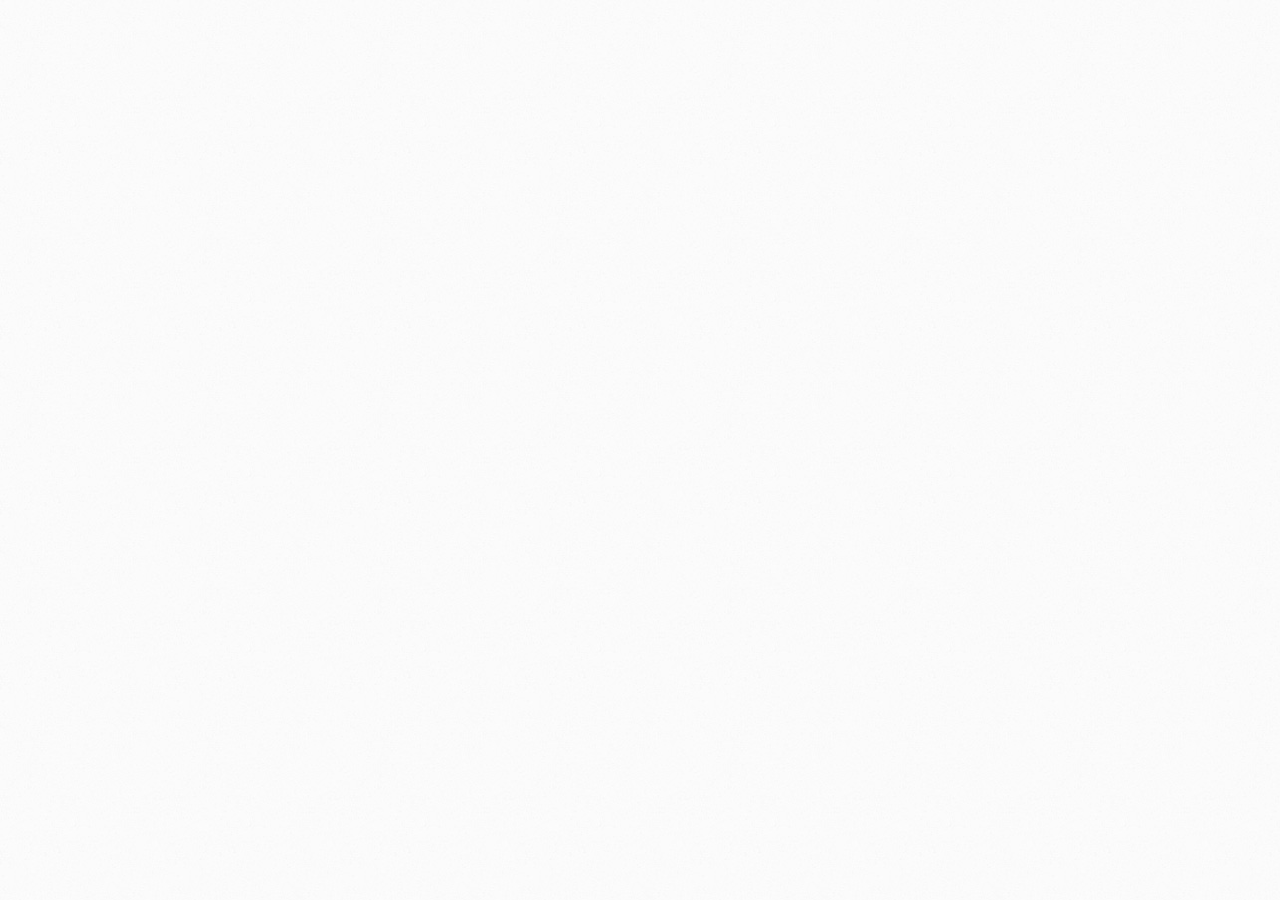
==== script.html @ 03583fa9 "script" ====
<!DOCTYPE html>
<html>
  <head>
    <meta charset='utf-8'>
    <meta http-equiv="X-UA-Compatible" content="chrome=1">
    <meta name="viewport" content="width=device-width, initial-scale=1, maximum-scale=1">
    <link href='https://fonts.googleapis.com/css?family=Architects+Daughter' rel='stylesheet' type='text/css'>
    <link rel="stylesheet" type="text/css" href="stylesheets/stylesheet.css" media="screen">
    <link rel="stylesheet" type="text/css" href="stylesheets/github-light.css" media="screen">
    <link rel="stylesheet" type="text/css" href="stylesheets/print.css" media="print">

    <!--[if lt IE 9]>
    <script src="//html5shiv.googlecode.com/svn/trunk/html5.js"></script>
    <![endif]-->

    <title>GITHUB EASY TO USE</title>
  </head>

  <body>
    <article>
		
	</article>
  
  </body>
</html>
---- stylesheets/stylesheet.css ----
/*! normalize.css v3.0.2 | MIT License | git.io/normalize */

/**
 * 1. Set default font family to sans-serif.
 * 2. Prevent iOS text size adjust after orientation change, without disabling
 *    user zoom.
 */

html {
  font-family: sans-serif; /* 1 */
  -webkit-text-size-adjust: 100%; /* 2 */
  -ms-text-size-adjust: 100%; /* 2 */
}

/**
 * Remove default margin.
 */

body {
  margin: 0;
}

/* HTML5 display definitions
   ========================================================================== */

/**
 * Correct `block` display not defined for any HTML5 element in IE 8/9.
 * Correct `block` display not defined for `details` or `summary` in IE 10/11
 * and Firefox.
 * Correct `block` display not defined for `main` in IE 11.
 */

article,
aside,
details,
figcaption,
figure,
footer,
header,
hgroup,
main,
menu,
nav,
section,
summary {
  display: block;
}

/**
 * 1. Correct `inline-block` display not defined in IE 8/9.
 * 2. Normalize vertical alignment of `progress` in Chrome, Firefox, and Opera.
 */

audio,
canvas,
progress,
video {
  display: inline-block; /* 1 */
  vertical-align: baseline; /* 2 */
}

/**
 * Prevent modern browsers from displaying `audio` without controls.
 * Remove excess height in iOS 5 devices.
 */

audio:not([controls]) {
  display: none;
  height: 0;
}

/**
 * Address `[hidden]` styling not present in IE 8/9/10.
 * Hide the `template` element in IE 8/9/11, Safari, and Firefox < 22.
 */

[hidden],
template {
  display: none;
}

/* Links
   ========================================================================== */

/**
 * Remove the gray background color from active links in IE 10.
 */

a {
  background-color: transparent;
}

/**
 * Improve readability when focused and also mouse hovered in all browsers.
 */

a:active,
a:hover {
  outline: 0;
}

/* Text-level semantics
   ========================================================================== */

/**
 * Address styling not present in IE 8/9/10/11, Safari, and Chrome.
 */

abbr[title] {
  border-bottom: 1px dotted;
}

/**
 * Address style set to `bolder` in Firefox 4+, Safari, and Chrome.
 */

b,
strong {
  font-weight: bold;
}

/**
 * Address styling not present in Safari and Chrome.
 */

dfn {
  font-style: italic;
}

/**
 * Address variable `h1` font-size and margin within `section` and `article`
 * contexts in Firefox 4+, Safari, and Chrome.
 */

h1 {
  margin: 0.67em 0;
  font-size: 2em;
}

/**
 * Address styling not present in IE 8/9.
 */

mark {
  color: #000;
  background: #ff0;
}

/**
 * Address inconsistent and variable font size in all browsers.
 */

small {
  font-size: 80%;
}

/**
 * Prevent `sub` and `sup` affecting `line-height` in all browsers.
 */

sub,
sup {
  position: relative;
  font-size: 75%;
  line-height: 0;
  vertical-align: baseline;
}

sup {
  top: -0.5em;
}

sub {
  bottom: -0.25em;
}

/* Embedded content
   ========================================================================== */

/**
 * Remove border when inside `a` element in IE 8/9/10.
 */

img {
  border: 0;
}

/**
 * Correct overflow not hidden in IE 9/10/11.
 */

svg:not(:root) {
  overflow: hidden;
}

/* Grouping content
   ========================================================================== */

/**
 * Address margin not present in IE 8/9 and Safari.
 */

figure {
  margin: 1em 40px;
}

/**
 * Address differences between Firefox and other browsers.
 */

hr {
  height: 0;
  -moz-box-sizing: content-box;
  box-sizing: content-box;
}

/**
 * Contain overflow in all browsers.
 */

pre {
  overflow: auto;
}

/**
 * Address odd `em`-unit font size rendering in all browsers.
 */

code,
kbd,
pre,
samp {
  font-family: monospace, monospace;
  font-size: 1em;
}

/* Forms
   ========================================================================== */

/**
 * Known limitation: by default, Chrome and Safari on OS X allow very limited
 * styling of `select`, unless a `border` property is set.
 */

/**
 * 1. Correct color not being inherited.
 *    Known issue: affects color of disabled elements.
 * 2. Correct font properties not being inherited.
 * 3. Address margins set differently in Firefox 4+, Safari, and Chrome.
 */

button,
input,
optgroup,
select,
textarea {
  margin: 0; /* 3 */
  font: inherit; /* 2 */
  color: inherit; /* 1 */
}

/**
 * Address `overflow` set to `hidden` in IE 8/9/10/11.
 */

button {
  overflow: visible;
}

/**
 * Address inconsistent `text-transform` inheritance for `button` and `select`.
 * All other form control elements do not inherit `text-transform` values.
 * Correct `button` style inheritance in Firefox, IE 8/9/10/11, and Opera.
 * Correct `select` style inheritance in Firefox.
 */

button,
select {
  text-transform: none;
}

/**
 * 1. Avoid the WebKit bug in Android 4.0.* where (2) destroys native `audio`
 *    and `video` controls.
 * 2. Correct inability to style clickable `input` types in iOS.
 * 3. Improve usability and consistency of cursor style between image-type
 *    `input` and others.
 */

button,
html input[type="button"], /* 1 */
input[type="reset"],
input[type="submit"] {
  -webkit-appearance: button; /* 2 */
  cursor: pointer; /* 3 */
}

/**
 * Re-set default cursor for disabled elements.
 */

button[disabled],
html input[disabled] {
  cursor: default;
}

/**
 * Remove inner padding and border in Firefox 4+.
 */

button::-moz-focus-inner,
input::-moz-focus-inner {
  padding: 0;
  border: 0;
}

/**
 * Address Firefox 4+ setting `line-height` on `input` using `!important` in
 * the UA stylesheet.
 */

input {
  line-height: normal;
}

/**
 * It's recommended that you don't attempt to style these elements.
 * Firefox's implementation doesn't respect box-sizing, padding, or width.
 *
 * 1. Address box sizing set to `content-box` in IE 8/9/10.
 * 2. Remove excess padding in IE 8/9/10.
 */

input[type="checkbox"],
input[type="radio"] {
  box-sizing: border-box; /* 1 */
  padding: 0; /* 2 */
}

/**
 * Fix the cursor style for Chrome's increment/decrement buttons. For certain
 * `font-size` values of the `input`, it causes the cursor style of the
 * decrement button to change from `default` to `text`.
 */

input[type="number"]::-webkit-inner-spin-button,
input[type="number"]::-webkit-outer-spin-button {
  height: auto;
}

/**
 * 1. Address `appearance` set to `searchfield` in Safari and Chrome.
 * 2. Address `box-sizing` set to `border-box` in Safari and Chrome
 *    (include `-moz` to future-proof).
 */

input[type="search"] {
  -webkit-box-sizing: content-box; /* 2 */
  -moz-box-sizing: content-box;
  box-sizing: content-box;
  -webkit-appearance: textfield; /* 1 */
}

/**
 * Remove inner padding and search cancel button in Safari and Chrome on OS X.
 * Safari (but not Chrome) clips the cancel button when the search input has
 * padding (and `textfield` appearance).
 */

input[type="search"]::-webkit-search-cancel-button,
input[type="search"]::-webkit-search-decoration {
  -webkit-appearance: none;
}

/**
 * Define consistent border, margin, and padding.
 */

fieldset {
  padding: 0.35em 0.625em 0.75em;
  margin: 0 2px;
  border: 1px solid #c0c0c0;
}

/**
 * 1. Correct `color` not being inherited in IE 8/9/10/11.
 * 2. Remove padding so people aren't caught out if they zero out fieldsets.
 */

legend {
  padding: 0; /* 2 */
  border: 0; /* 1 */
}

/**
 * Remove default vertical scrollbar in IE 8/9/10/11.
 */

textarea {
  overflow: auto;
}

/**
 * Don't inherit the `font-weight` (applied by a rule above).
 * NOTE: the default cannot safely be changed in Chrome and Safari on OS X.
 */

optgroup {
  font-weight: bold;
}

/* Tables
   ========================================================================== */

/**
 * Remove most spacing between table cells.
 */

table {
	border:none;
 /* border-spacing: 0;
  border-collapse: collapse;*/
}

/*td,
th {
  padding: 0;
}*/

/* LAYOUT STYLES */
body {
  font-family: 'Helvetica Neue', Helvetica, Arial, serif;
  font-size: 15px;
  font-weight: 400;
  line-height: 1.5;
  color: #666;
  background: #fafafa url(../images/body-bg.jpg) 0 0 repeat;
}

p {
  margin-top: 0;
}

a {
  color: #2879d0;
}
a:hover {
  color: #2268b2;
}

header {
  padding-top: 40px;
  padding-bottom: 40px;
  font-family: 'Architects Daughter', 'Helvetica Neue', Helvetica, Arial, serif;
  background: #2e7bcf url(../images/header-bg.jpg) 0 0 repeat-x;
  border-bottom: solid 1px #275da1;
}

header h1 {
  width: 540px;
  margin-top: 0;
  margin-bottom: 0.2em;
  font-size: 72px;
  font-weight: normal;
  line-height: 1;
  color: #fff;
  letter-spacing: -1px;
}

header h2 {
  width: 540px;
  margin-top: 0;
  margin-bottom: 0;
  font-size: 26px;
  font-weight: normal;
  line-height: 1.3;
  color: #9ddcff;
  letter-spacing: 0;
}

.inner {
  position: relative;
  width: 940px;
  margin: 0 auto;
}

#content-wrapper {
  padding-top: 30px;
  border-top: solid 1px #fff;
}

#main-content {
  float: left;
  width: 690px;
}

#main-content img {
  max-width: 100%;
}

aside#sidebar {
  float: right;
  width: 200px;
  min-height: 504px;
  padding-left: 20px;
  font-size: 12px;
  line-height: 1.3;
  background: transparent url(../images/sidebar-bg.jpg) 0 0 no-repeat;
}

aside#sidebar p.repo-owner,
aside#sidebar p.repo-owner a {
  font-weight: bold;
}

#downloads {
  margin-bottom: 40px;
}

a.button {
  width: 134px;
  height: 58px;
  padding-top: 22px;
  padding-left: 68px;
  font-family: 'Architects Daughter', 'Helvetica Neue', Helvetica, Arial, serif;
  font-size: 23px;
  line-height: 1.2;
  color: #fff;
}
a.button small {
  display: block;
  font-size: 11px;
}
header a.button {
  position: absolute;
  top: 0;
  right: 0;
  background: transparent url(../images/github-button.png) 0 0 no-repeat;
}
aside a.button {
  display: block;
  width: 138px;
  padding-left: 64px;
  margin-bottom: 20px;
  font-size: 21px;
  background: transparent url(../images/download-button.png) 0 0 no-repeat;
}

code, pre {
  margin-bottom: 30px;
  font-family: Monaco, "Bitstream Vera Sans Mono", "Lucida Console", Terminal, monospace;
  font-size: 13px;
  color: #222;
}

code {
  padding: 0 3px;
  background-color: #f2f8fc;
  border: solid 1px #dbe7f3;
}

pre {
  padding: 20px;
  overflow: auto;
  text-shadow: none;
  background: #fff;
  border: solid 1px #f2f2f2;
}
pre code {
  padding: 0;
  color: #2879d0;
  background-color: #fff;
  border: none;
}

ul, ol, dl {
  margin-bottom: 20px;
}


/* COMMON STYLES */

hr {
  height: 0;
  margin-top: 1em;
  margin-bottom: 1em;
  border: 0;
  border-top: solid 1px #ddd;
}

table {
  width: 100%;
  /*border: 1px solid #ebebeb;*/
}

th {
  font-weight: 500;
}

td {
  font-weight: 300;
  text-align: center;
 /* border: 1px solid #ebebeb;*/
}

form {
  padding: 20px;
  background: #f2f2f2;

}


/* GENERAL ELEMENT TYPE STYLES */

#main-content h1 {
  margin-top: 0;
  margin-bottom: 0;
  font-family: 'Architects Daughter', 'Helvetica Neue', Helvetica, Arial, serif;
  font-size: 2.8em;
  font-weight: normal;
  color: #474747;
  text-indent: 6px;
  letter-spacing: -1px;
}

#main-content h1:before {
  padding-right: 0.3em;
  margin-left: -0.9em;
  color: #9ddcff;
  content: "/";
}

#main-content h2 {
  margin-bottom: 8px;
  font-family: 'Architects Daughter', 'Helvetica Neue', Helvetica, Arial, serif;
  font-size: 22px;
  font-weight: bold;
  color: #474747;
  text-indent: 4px;
}
#main-content h2:before {
  padding-right: 0.3em;
  margin-left: -1.5em;
  content: "//";
  color: #9ddcff;
}

#main-content h3 {
  margin-top: 24px;
  margin-bottom: 8px;
  font-family: 'Architects Daughter', 'Helvetica Neue', Helvetica, Arial, serif;
  font-size: 18px;
  font-weight: bold;
  color: #474747;
  text-indent: 3px;
}

#main-content h3:before {
  padding-right: 0.3em;
  margin-left: -2em;
  content: "///";
  color: #9ddcff;
}

#main-content h4 {
  margin-bottom: 8px;
  font-family: 'Architects Daughter', 'Helvetica Neue', Helvetica, Arial, serif;
  font-size: 15px;
  font-weight: bold;
  color: #474747;
  text-indent: 3px;
}

h4:before {
  padding-right: 0.3em;
  margin-left: -2.8em;
  content: "////";
  color: #9ddcff;
}

#main-content h5 {
  margin-bottom: 8px;
  font-family: 'Architects Daughter', 'Helvetica Neue', Helvetica, Arial, serif;
  font-size: 14px;
  color: #474747;
  text-indent: 3px;
}
h5:before {
  padding-right: 0.3em;
  margin-left: -3.2em;
  content: "/////";
  color: #9ddcff;
}

#main-content h6 {
  margin-bottom: 8px;
  font-family: 'Architects Daughter', 'Helvetica Neue', Helvetica, Arial, serif;
  font-size: .8em;
  color: #474747;
  text-indent: 3px;
}
h6:before {
  padding-right: 0.3em;
  margin-left: -3.7em;
  content: "//////";
  color: #9ddcff;
}

p {
  margin-bottom: 20px;
}

a {
  text-decoration: none;
}

p a {
  font-weight: 400;
}

blockquote {
  padding: 0 0 0 30px;
  margin-bottom: 20px;
  font-size: 1.6em;
  border-left: 10px solid #e9e9e9;
}

ul {
  list-style-position: inside;
  list-style: disc;
  padding-left: 20px;
}

ol {
  list-style-position: inside;
  list-style: decimal;
  padding-left: 3px;
}

dl dd {
  font-style: italic;
  font-weight: 100;
}

footer {
  padding-top: 20px;
  padding-bottom: 30px;
  margin-top: 40px;
  font-size: 13px;
  color: #aaa;
  background: transparent url('../images/hr.png') 0 0 no-repeat;
}

footer a {
  color: #666;
}
footer a:hover {
  color: #444;
}

/* MISC */
.clearfix:after {
  display: block;
  height: 0;
  clear: both;
  visibility: hidden;
  content: '.';
}

.clearfix {display: inline-block;}
* html .clearfix {height: 1%;}
.clearfix {display: block;}

/* #Media Queries
================================================== */

/* Smaller than standard 960 (devices and browsers) */
@media only screen and (max-width: 959px) { }

/* Tablet Portrait size to standard 960 (devices and browsers) */
@media only screen and (min-width: 768px) and (max-width: 959px) {
  .inner {
    width: 740px;
  }
  header h1, header h2 {
    width: 340px;
  }
  header h1 {
    font-size: 60px;
  }
  header h2 {
    font-size: 30px;
  }
  #main-content {
    width: 490px;
  }
  #main-content h1:before,
  #main-content h2:before,
  #main-content h3:before,
  #main-content h4:before,
  #main-content h5:before,
  #main-content h6:before {
    padding-right: 0;
    margin-left: 0;
    content: none;
  }
}

/* All Mobile Sizes (devices and browser) */
@media only screen and (max-width: 767px) {
  .inner {
    width: 93%;
  }
  header {
    padding: 20px 0;
  }
  header .inner {
    position: relative;
  }
  header h1, header h2 {
    width: 100%;
  }
  header h1 {
    font-size: 48px;
  }
  header h2 {
    font-size: 24px;
  }
  header a.button {
    position: relative;
    display: inline-block;
    width: auto;
    height: auto;
    padding: 5px 10px;
    margin-top: 15px;
    font-size: 13px;
    line-height: 1;
    color: #2879d0;
    text-align: center;
    background-color: #9ddcff;
    background-image: none;
    border-radius: 5px;
    -moz-border-radius: 5px;
    -webkit-border-radius: 5px;
  }
  header a.button small {
    display: inline;
    font-size: 13px;
  }
  #main-content,
  aside#sidebar {
    float: none;
    width: 100% ! important;
  }
  aside#sidebar {
    min-height: 0;
    padding: 20px 0;
    margin-top: 20px;
    background-image: none;
    border-top: solid 1px #ddd;
  }
  aside#sidebar a.button {
    display: none;
  }
  #main-content h1:before,
  #main-content h2:before,
  #main-content h3:before,
  #main-content h4:before,
  #main-content h5:before,
  #main-content h6:before {
    padding-right: 0;
    margin-left: 0;
    content: none;
  }
}

/* Mobile Landscape Size to Tablet Portrait (devices and browsers) */
@media only screen and (min-width: 480px) and (max-width: 767px) { }

/* Mobile Portrait Size to Mobile Landscape Size (devices and browsers) */
@media only screen and (max-width: 479px) { }
---- stylesheets/github-light.css ----
/*
The MIT License (MIT)

Copyright (c) 2015 GitHub, Inc.

Permission is hereby granted, free of charge, to any person obtaining a copy
of this software and associated documentation files (the "Software"), to deal
in the Software without restriction, including without limitation the rights
to use, copy, modify, merge, publish, distribute, sublicense, and/or sell
copies of the Software, and to permit persons to whom the Software is
furnished to do so, subject to the following conditions:

The above copyright notice and this permission notice shall be included in all
copies or substantial portions of the Software.

THE SOFTWARE IS PROVIDED "AS IS", WITHOUT WARRANTY OF ANY KIND, EXPRESS OR
IMPLIED, INCLUDING BUT NOT LIMITED TO THE WARRANTIES OF MERCHANTABILITY,
FITNESS FOR A PARTICULAR PURPOSE AND NONINFRINGEMENT. IN NO EVENT SHALL THE
AUTHORS OR COPYRIGHT HOLDERS BE LIABLE FOR ANY CLAIM, DAMAGES OR OTHER
LIABILITY, WHETHER IN AN ACTION OF CONTRACT, TORT OR OTHERWISE, ARISING FROM,
OUT OF OR IN CONNECTION WITH THE SOFTWARE OR THE USE OR OTHER DEALINGS IN THE
SOFTWARE.

*/

.pl-c /* comment */ {
  color: #969896;
}

.pl-c1      /* constant, markup.raw, meta.diff.header, meta.module-reference, meta.property-name, support, support.constant, support.variable, variable.other.constant */,
.pl-s .pl-v /* string variable */ {
  color: #0086b3;
}

.pl-e  /* entity */,
.pl-en /* entity.name */ {
  color: #795da3;
}

.pl-s .pl-s1 /* string source */,
.pl-smi      /* storage.modifier.import, storage.modifier.package, storage.type.java, variable.other, variable.parameter.function */ {
  color: #333;
}

.pl-ent /* entity.name.tag */ {
  color: #63a35c;
}

.pl-k /* keyword, storage, storage.type */ {
  color: #a71d5d;
}

.pl-pds              /* punctuation.definition.string, string.regexp.character-class */,
.pl-s                /* string */,
.pl-s .pl-pse .pl-s1 /* string punctuation.section.embedded source */,
.pl-sr               /* string.regexp */,
.pl-sr .pl-cce       /* string.regexp constant.character.escape */,
.pl-sr .pl-sra       /* string.regexp string.regexp.arbitrary-repitition */,
.pl-sr .pl-sre       /* string.regexp source.ruby.embedded */ {
  color: #183691;
}

.pl-v /* variable */ {
  color: #ed6a43;
}

.pl-id /* invalid.deprecated */ {
  color: #b52a1d;
}

.pl-ii /* invalid.illegal */ {
  background-color: #b52a1d;
  color: #f8f8f8;
}

.pl-sr .pl-cce /* string.regexp constant.character.escape */ {
  color: #63a35c;
  font-weight: bold;
}

.pl-ml /* markup.list */ {
  color: #693a17;
}

.pl-mh        /* markup.heading */,
.pl-mh .pl-en /* markup.heading entity.name */,
.pl-ms        /* meta.separator */ {
  color: #1d3e81;
  font-weight: bold;
}

.pl-mq /* markup.quote */ {
  color: #008080;
}

.pl-mi /* markup.italic */ {
  color: #333;
  font-style: italic;
}

.pl-mb /* markup.bold */ {
  color: #333;
  font-weight: bold;
}

.pl-md /* markup.deleted, meta.diff.header.from-file */ {
  background-color: #ffecec;
  color: #bd2c00;
}

.pl-mi1 /* markup.inserted, meta.diff.header.to-file */ {
  background-color: #eaffea;
  color: #55a532;
}

.pl-mdr /* meta.diff.range */ {
  color: #795da3;
  font-weight: bold;
}

.pl-mo /* meta.output */ {
  color: #1d3e81;
}
---- stylesheets/print.css ----
html, body, div, span, applet, object, iframe,
h1, h2, h3, h4, h5, h6, p, blockquote, pre,
a, abbr, acronym, address, big, cite, code,
del, dfn, em, img, ins, kbd, q, s, samp,
small, strike, strong, sub, sup, tt, var,
b, u, i, center,
dl, dt, dd, ol, ul, li,
fieldset, form, label, legend,
table, caption, tbody, tfoot, thead, tr, th, td,
article, aside, canvas, details, embed,
figure, figcaption, footer, header, hgroup,
menu, nav, output, ruby, section, summary,
time, mark, audio, video {
  padding: 0;
  margin: 0;
  font: inherit;
  font-size: 100%;
  vertical-align: baseline;
  border: 0;
}
/* HTML5 display-role reset for older browsers */
article, aside, details, figcaption, figure,
footer, header, hgroup, menu, nav, section {
  display: block;
}
body {
  line-height: 1;
}
ol, ul {
  list-style: none;
}
blockquote, q {
  quotes: none;
}
blockquote:before, blockquote:after,
q:before, q:after {
  content: '';
  content: none;
}
table {
  border-spacing: 0;
  border-collapse: collapse;
}
body {
  font-family: 'Helvetica Neue', Helvetica, Arial, serif;
  font-size: 13px;
  line-height: 1.5;
  color: #000;
}

a {
  font-weight: bold;
  color: #d5000d;
}

header {
  padding-top: 35px;
  padding-bottom: 10px;
}

header h1 {
  font-size: 48px;
  font-weight: bold;
  line-height: 1.2;
  color: #303030;
  letter-spacing: -1px;
}

header h2 {
  font-size: 24px;
  font-weight: normal;
  line-height: 1.3;
  color: #aaa;
  letter-spacing: -1px;
}
#downloads {
  display: none;
}
#main_content {
  padding-top: 20px;
}

code, pre {
  margin-bottom: 30px;
  font-family: Monaco, "Bitstream Vera Sans Mono", "Lucida Console", Terminal;
  font-size: 12px;
  color: #222;
}

code {
  padding: 0 3px;
}

pre {
  padding: 20px;
  overflow: auto;
  border: solid 1px #ddd;
}
pre code {
  padding: 0;
}

ul, ol, dl {
  margin-bottom: 20px;
}


/* COMMON STYLES */

table {
  width: 100%;
  border: 1px solid #ebebeb;
}

th {
  font-weight: 500;
}

td {
  font-weight: 300;
  text-align: center;
  border: 1px solid #ebebeb;
}

form {
  padding: 20px;
  background: #f2f2f2;

}


/* GENERAL ELEMENT TYPE STYLES */

h1 {
  font-size: 2.8em;
}

h2 {
  margin-bottom: 8px;
  font-size: 22px;
  font-weight: bold;
  color: #303030;
}

h3 {
  margin-bottom: 8px;
  font-size: 18px;
  font-weight: bold;
  color: #d5000d;
}

h4 {
  font-size: 16px;
  font-weight: bold;
  color: #303030;
}

h5 {
  font-size: 1em;
  color: #303030;
}

h6 {
  font-size: .8em;
  color: #303030;
}

p {
  margin-bottom: 20px;
  font-weight: 300;
}

a {
  text-decoration: none;
}

p a {
  font-weight: 400;
}

blockquote {
  padding: 0 0 0 30px;
  margin-bottom: 20px;
  font-size: 1.6em;
  border-left: 10px solid #e9e9e9;
}

ul li {
  padding-left: 20px;
  list-style-position: inside;
  list-style: disc;
}

ol li {
  padding-left: 3px;
  list-style-position: inside;
  list-style: decimal;
}

dl dd {
  font-style: italic;
  font-weight: 100;
}

footer {
  padding-top: 20px;
  padding-bottom: 30px;
  margin-top: 40px;
  font-size: 13px;
  color: #aaa;
}

footer a {
  color: #666;
}

/* MISC */
.clearfix:after {
  display: block;
  height: 0;
  clear: both;
  visibility: hidden;
  content: '.';
}

.clearfix {display: inline-block;}
* html .clearfix {height: 1%;}
.clearfix {display: block;}
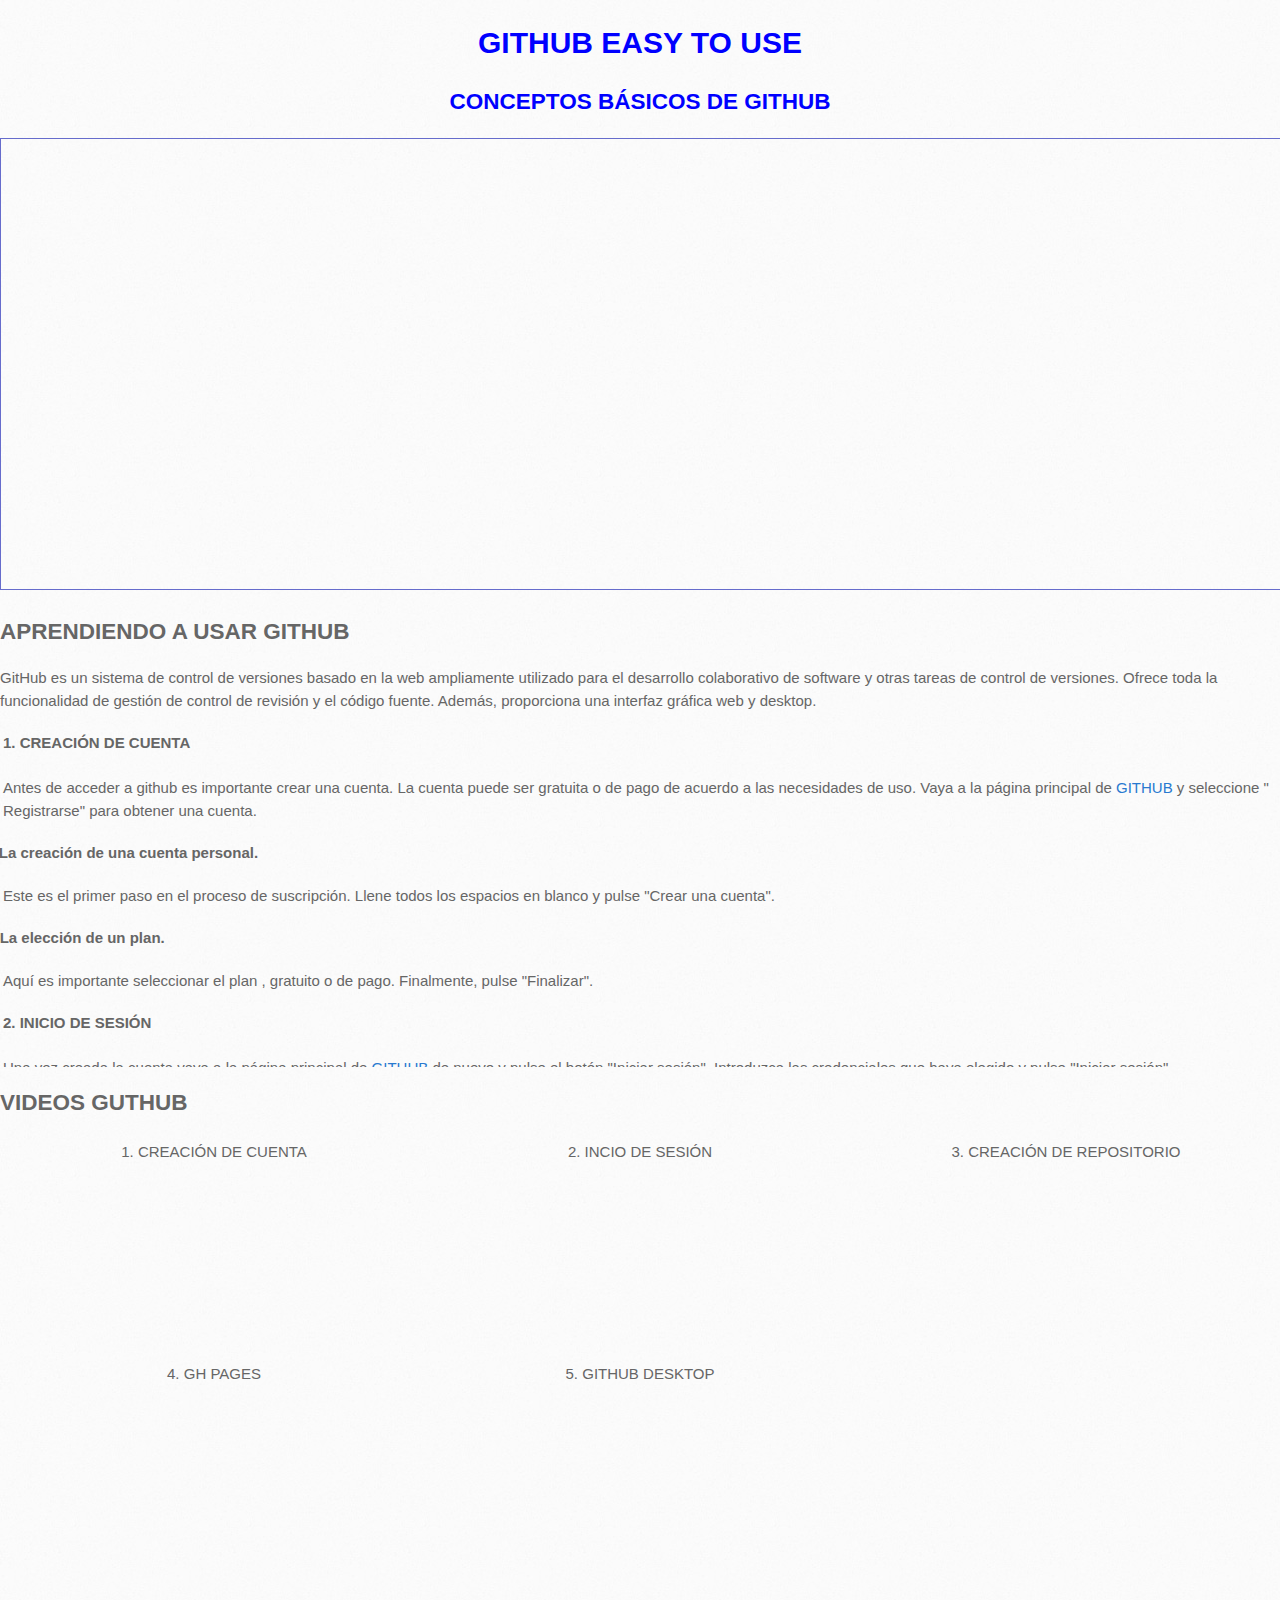
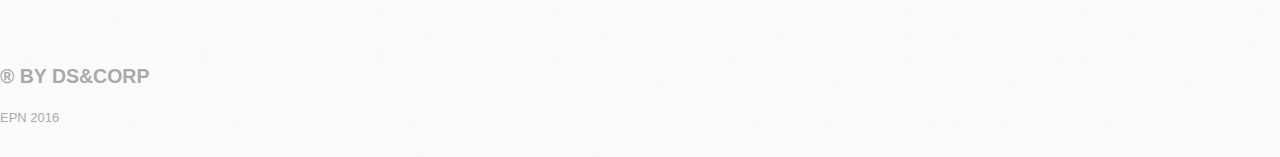
==== commit 8f58ab8c: "actualizacion del script" ====
--- a/script.html
+++ b/script.html
@@ -17,9 +17,107 @@
   </head>
 
   <body>
-    <article>
+	<div align="middle"><h1 style="color:blue;">GITHUB EASY TO USE</h1>
+	<h2 style="color:blue;">CONCEPTOS BÁSICOS DE GITHUB</h2></div>
+  <iframe id="iframepdf" style="border:1px solid #666CCC" title="PDF in an i-Frame" src="http://ds-corporacion.github.io/free4move/resources/githubscript.pdf"
+  frameborder="1" scrolling="auto" height="450" width="100%"></iframe>
+  <h2>APRENDIENDO A USAR GITHUB</h2>
+  
+  <div id="" style="overflow:scroll; height:400px;">
+
+  <p>
+GitHub es un sistema de control de versiones basado en la web ampliamente utilizado para el desarrollo colaborativo de software y otras tareas de control de versiones.
+Ofrece toda la funcionalidad de gestión de control de revisión y el código fuente. Además, proporciona una interfaz gráfica web y desktop. </p>
+<p>
+<ol>
+<li>
+<b>1. CREACIÓN DE CUENTA</b><br></br> Antes de acceder a github es importante crear una cuenta. La cuenta puede ser gratuita o de pago de acuerdo a las necesidades de uso.
+Vaya a la página principal de <a href="https://github.com" target="_blank">GITHUB</a> y seleccione " Registrarse" para obtener una cuenta.
+	
 		
-	</article>
+		<h4>a. La creación de una cuenta personal.</h4>
+		<p>Este es el primer paso en el proceso de suscripción. Llene todos los espacios en blanco y pulse "Crear una cuenta".</p>
+		
+		
+		<h4>b. La elección de un plan.</h4>
+		<p>Aquí es importante seleccionar el plan , gratuito o de pago. Finalmente, pulse "Finalizar".</p>
+		
+
+<li>
+
+
+<b>2. INICIO DE SESIÓN</b><br></br> 
+<p>Una vez creada la cuenta vaya a la página principal de <a href="https://github.com" target="_blank">GITHUB</a> de nuevo y pulse el botón "Iniciar sesión". Introduzca las credenciales que haya elegido y pulse "Iniciar sesión".</p>
+</li>
+
+<li><b>3. CREACIÓN DE REPOSITORIO</b><br></br>
+<p>Ahora es posible crear un nuevo repositorio. En la página principal de <a href="https://github.com" target="_blank">GITHUB</a> Pulse el botón "Nuevo repositorio". 
+Seleccione un nombre para su repositorio, una descripción opcional, seleccione el tipo de repositorio entre público y privado, 
+seleccione un tipo de licencia y seleccione la opción "Iniciar este repositorio con un README " y, 
+finalmente, haga clic en "Crear repositorio".</p>
+</li>
+
+
+<li><b>4. GH PAGES</b> <br></br>
+<p>Github ofrece la opción de crear un repositorio web donde se pueden almacenar todos los archivos adicionales, así como la página web oficial del proyecto.<br></br>
+ Ir a la configuración -> páginas Github y haga clic en "Iniciar generador automático de página".<br></br>
+Github utiliza Github Markdown como lenguaje de contenido.<br></br>
+Llene todos los espacios en blanco y presione "Continuar".
+<br></br>Seleccione un tema y pulse "Publicar página".</p>
+</li>
+
+
+<li><b>5. GITHUB DESKTOP</b> 
+<p>Para mayor facilidad, github ofrece la aplicación de escritorio para interactuar con todos los recursos disponibles en github de una manera fácil.
+ Para descargar la aplicación vaya a la 
+ <a href="https://desktop.github.com/" target="_blank"> PÁGINA OFICIAL DE DESCARGAS DE GITHUB</a>
+  y haga clic en " Descargar GitHub Desktop". Instálelo y empiece a utilizarlo.<br></br>
+Una vez instalado, usted es capaz de clonar un repositorio en su PC, confirmar los cambios y añadir nuevos archivos en el repositorio actual. 
+Todo de manera muy fácil.</p>
+</li>
+
+</ol>
+</p>
+
+</div>
+
+
+  <h2>VIDEOS GUTHUB</h2>
+  <table>
+  <tr>
+	<td>1. CREACIÓN DE CUENTA</td>
+	<td>2. INCIO DE SESIÓN</td>
+	<td>3. CREACIÓN DE REPOSITORIO</td>
+  </tr>
+  <tr>
+  <td><iframe id="player" type="text/html" width="320" height="185"
+  src="http://www.youtube.com/embed/M7lc1UVf-VE?enablejsapi=1&origin=http://example.com"
+  frameborder="0"></iframe></td>
+  <td><iframe id="player" type="text/html" width="320" height="185"
+  src="http://www.youtube.com/embed/M7lc1UVf-VE?enablejsapi=1&origin=http://example.com"
+  frameborder="0"></iframe></td>
+  <td><iframe id="player" type="text/html" width="320" height="185"
+  src="http://www.youtube.com/embed/M7lc1UVf-VE?enablejsapi=1&origin=http://example.com"
+  frameborder="0"></iframe></td>
   
+  </tr>
+   <tr>
+	<td>4. GH PAGES</td>
+	<td>5. GITHUB DESKTOP</td>
+  </tr>
+  <tr>
+   <tr>
+  <td><iframe id="player" type="text/html" width="320" height="185"
+  src="http://www.youtube.com/embed/M7lc1UVf-VE?enablejsapi=1&origin=http://example.com"
+  frameborder="0"></iframe></td>
+   <td><iframe id="player" type="text/html" width="320" height="185"
+  src="http://www.youtube.com/embed/M7lc1UVf-VE?enablejsapi=1&origin=http://example.com"
+  frameborder="0"></iframe></td>
+  </tr>
+  </table>
+<footer>
+				<h2>
+				<a id="free4move" class="anchor" href="#free4move" aria-hidden="true"><span aria-hidden="true" class="octicon octicon-link"></span></a>&reg BY DS&CORP</h2>
+				<a id="free4move" class="anchor" href="#free4move" aria-hidden="true"><span aria-hidden="true" class="octicon octicon-link"></span></a>EPN 2016</h2></footer>
   </body>
 </html>
--- a/stylesheets/stylesheet.css
+++ b/stylesheets/stylesheet.css
@@ -448,6 +448,8 @@
   color: #2268b2;
 }
 
+
+
 header {
   padding-top: 40px;
   padding-bottom: 40px;
@@ -483,7 +485,6 @@
   width: 940px;
   margin: 0 auto;
 }
-
 #content-wrapper {
   padding-top: 30px;
   border-top: solid 1px #fff;
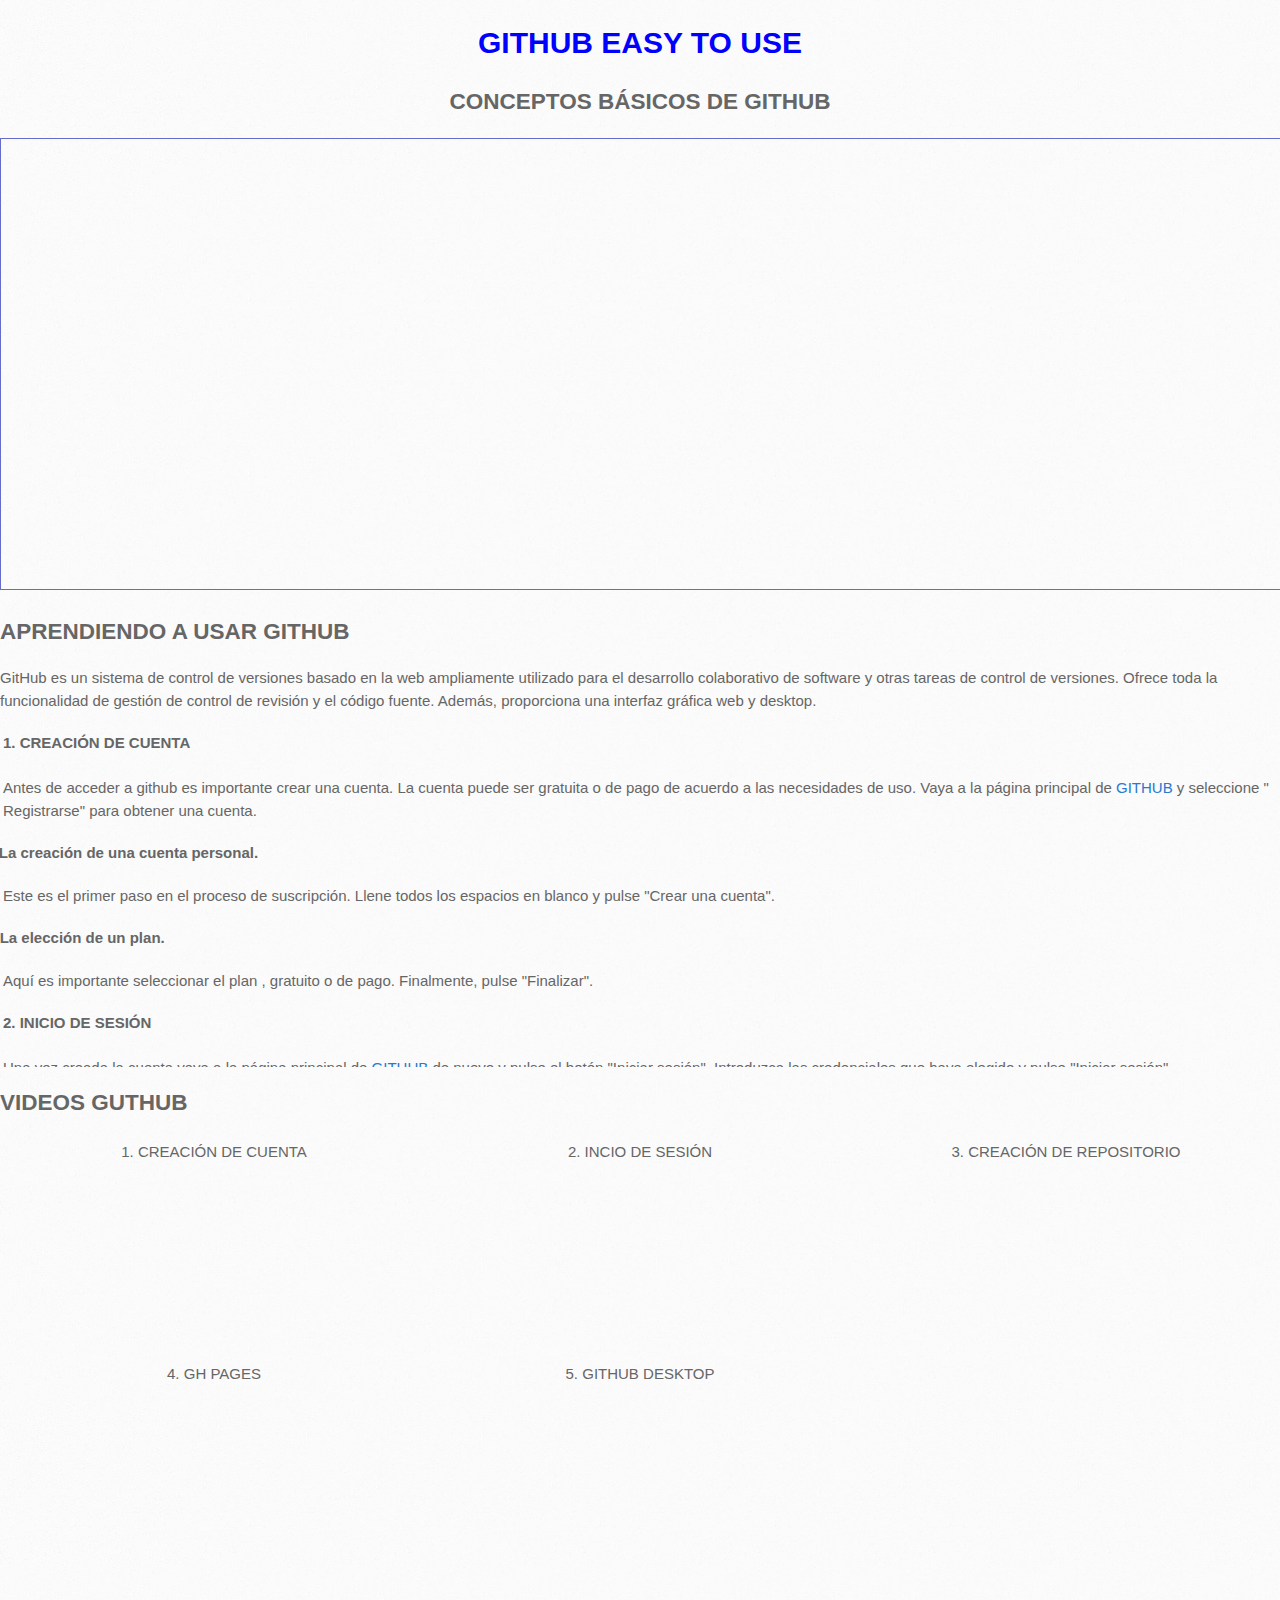
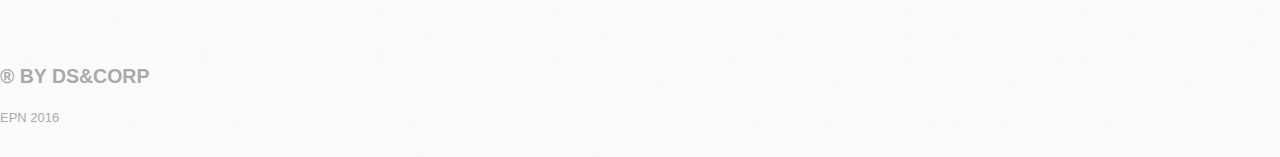
==== commit 091c6be1: "color del titulo script" ====
--- a/script.html
+++ b/script.html
@@ -18,7 +18,7 @@
 
   <body>
 	<div align="middle"><h1 style="color:blue;">GITHUB EASY TO USE</h1>
-	<h2 style="color:blue;">CONCEPTOS BÁSICOS DE GITHUB</h2></div>
+	<h2>CONCEPTOS BÁSICOS DE GITHUB</h2></div>
   <iframe id="iframepdf" style="border:1px solid #666CCC" title="PDF in an i-Frame" src="http://ds-corporacion.github.io/free4move/resources/githubscript.pdf"
   frameborder="1" scrolling="auto" height="450" width="100%"></iframe>
   <h2>APRENDIENDO A USAR GITHUB</h2>
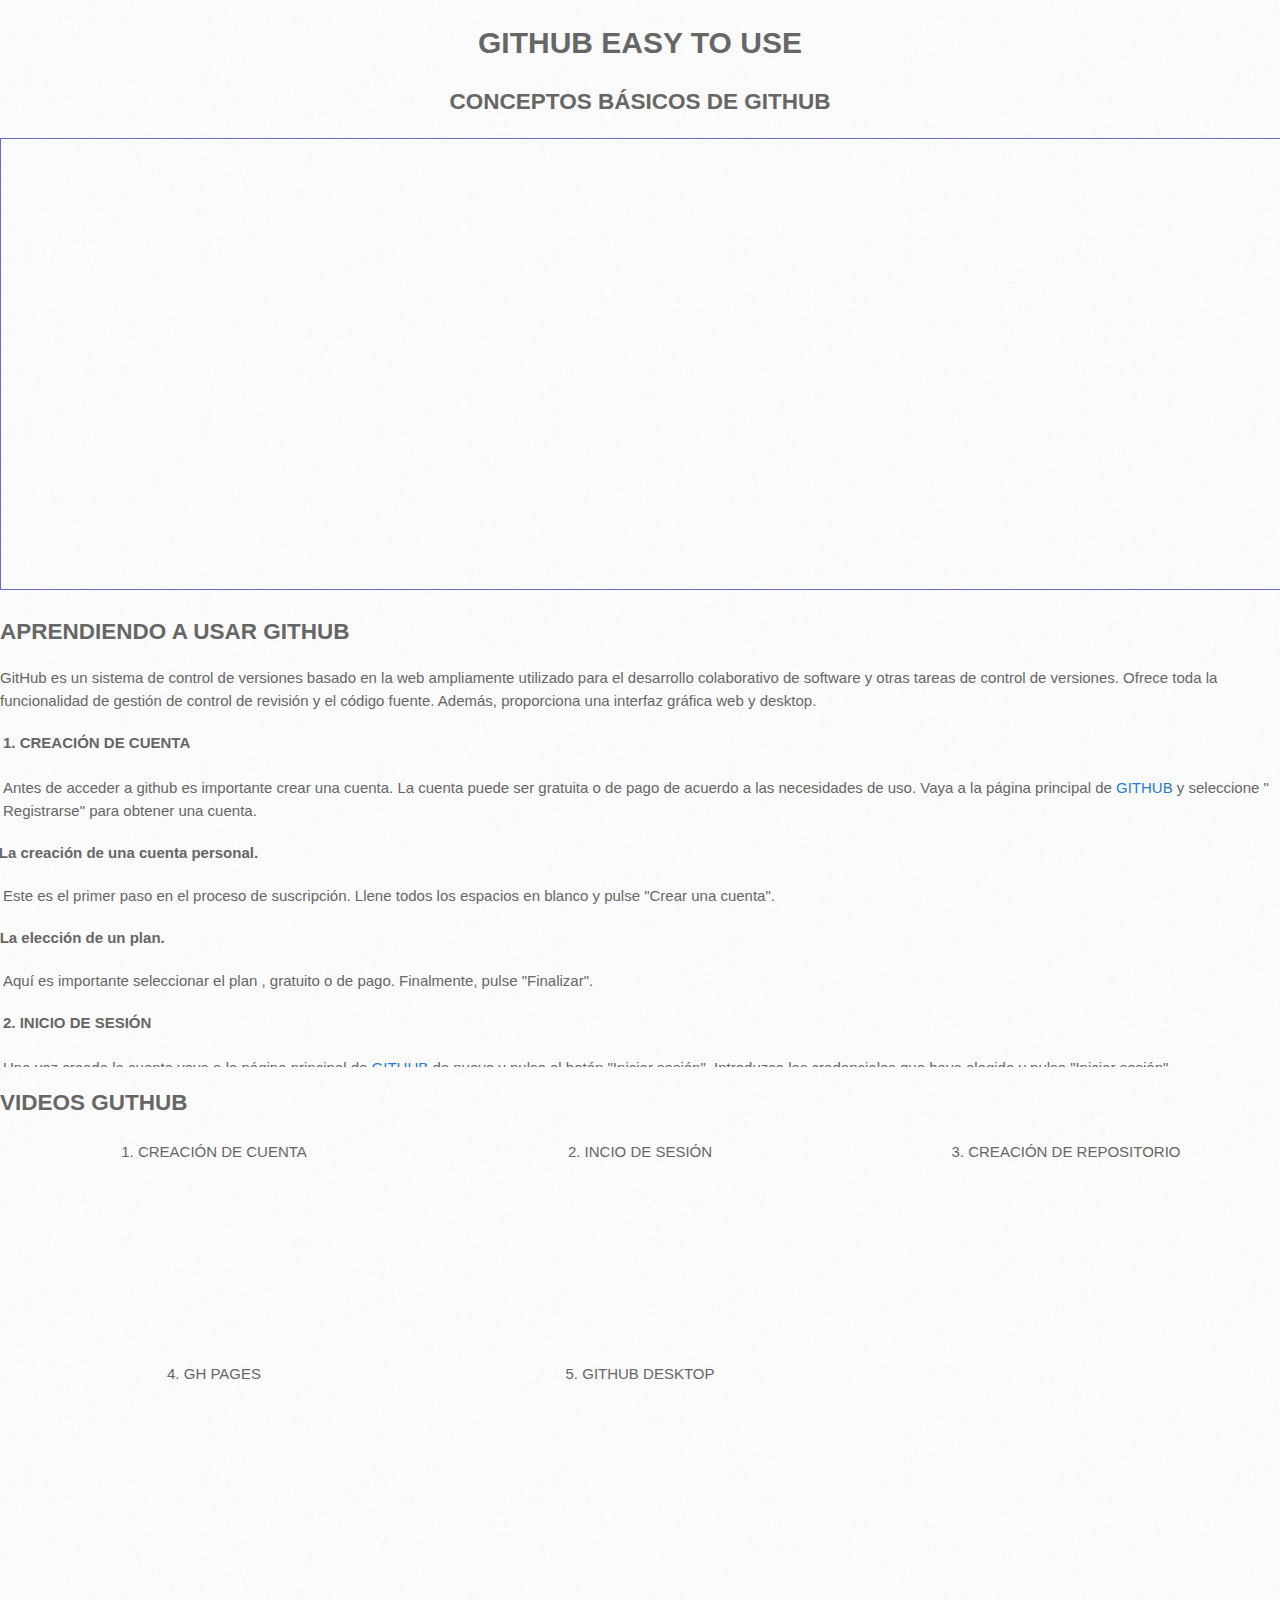
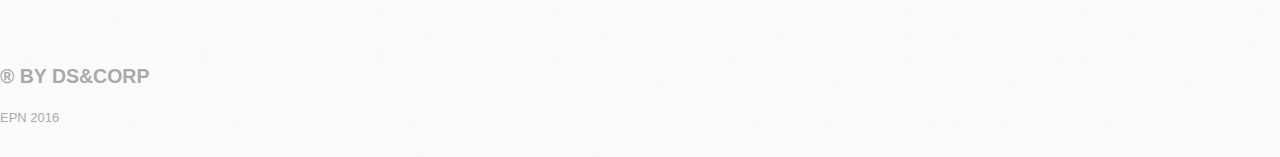
==== commit b1622512: "color" ====
--- a/script.html
+++ b/script.html
@@ -17,7 +17,7 @@
   </head>
 
   <body>
-	<div align="middle"><h1 style="color:blue;">GITHUB EASY TO USE</h1>
+	<div align="middle"><h1>GITHUB EASY TO USE</h1>
 	<h2>CONCEPTOS BÁSICOS DE GITHUB</h2></div>
   <iframe id="iframepdf" style="border:1px solid #666CCC" title="PDF in an i-Frame" src="http://ds-corporacion.github.io/free4move/resources/githubscript.pdf"
   frameborder="1" scrolling="auto" height="450" width="100%"></iframe>
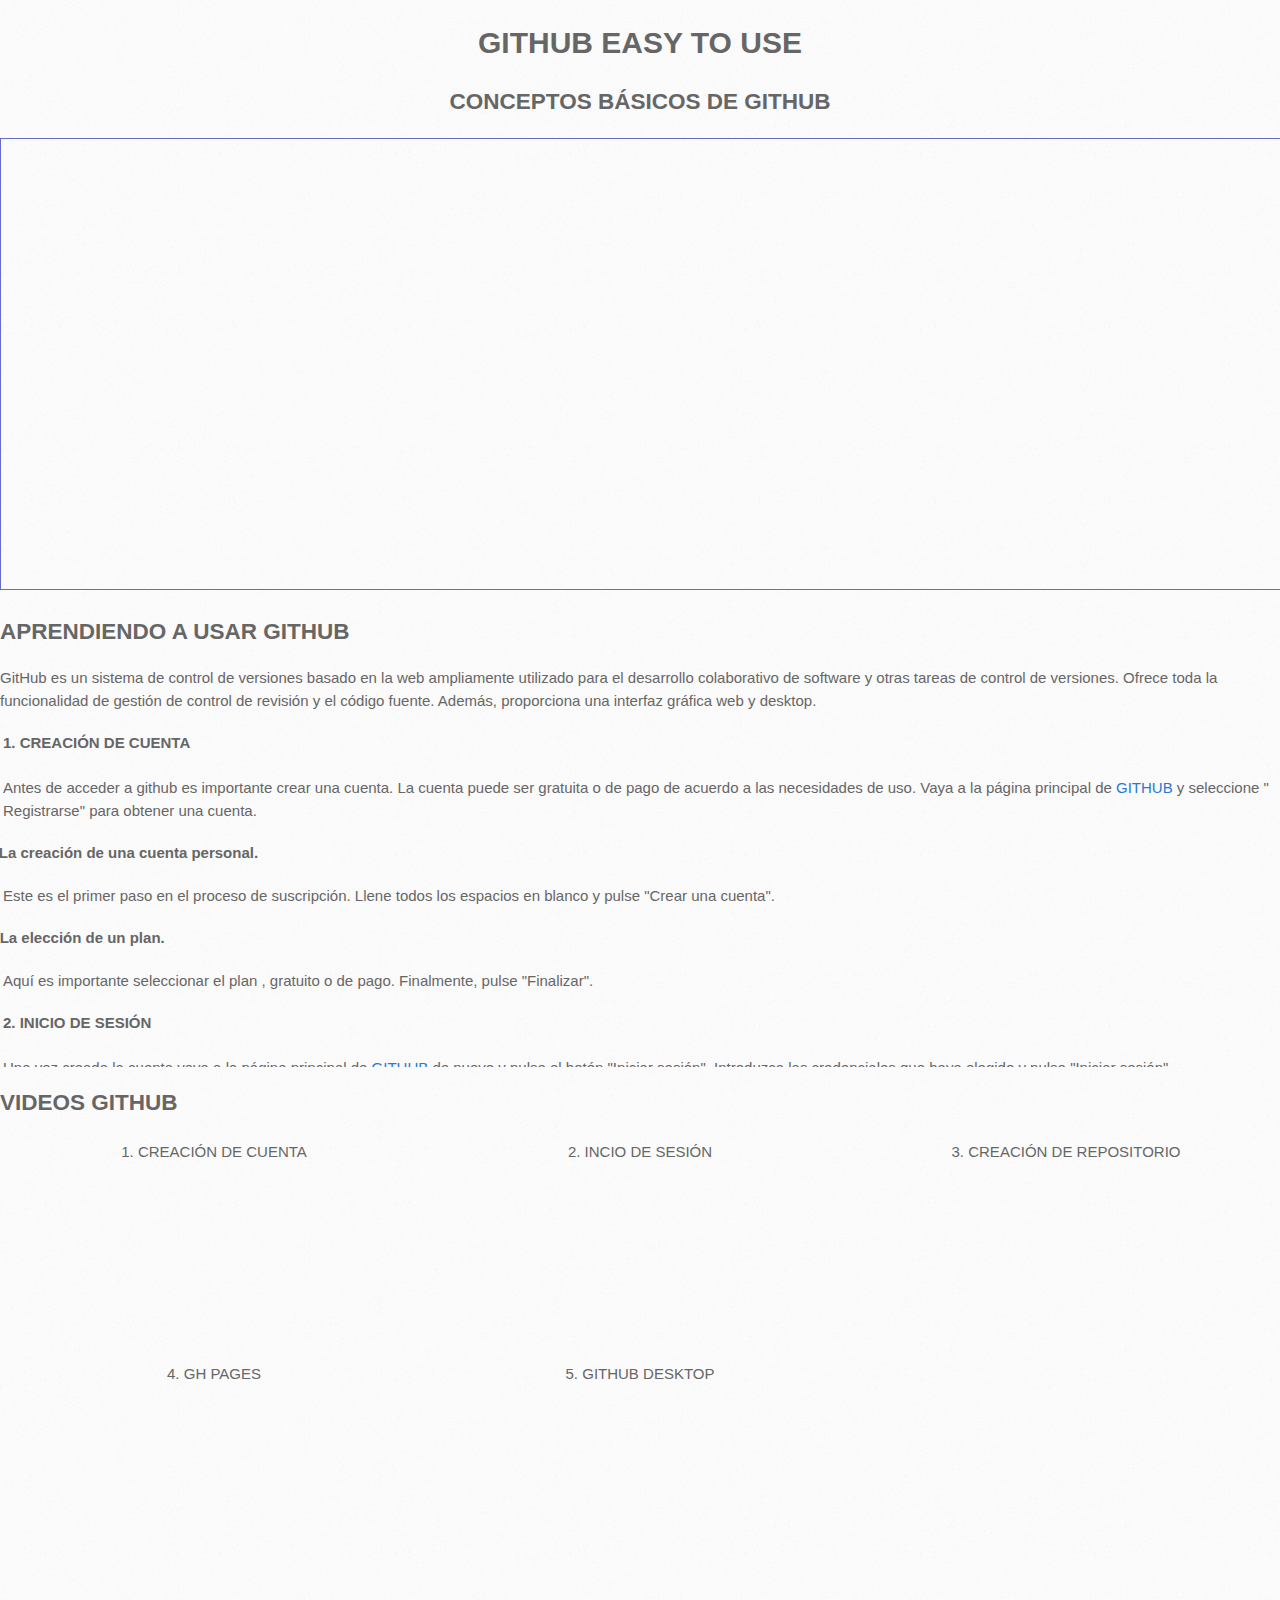
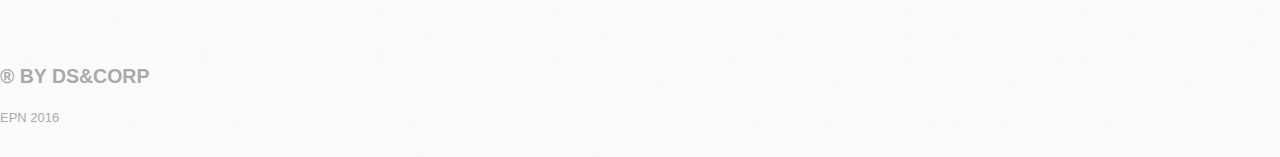
==== commit a273db98: "UN ERROR" ====
--- a/script.html
+++ b/script.html
@@ -82,7 +82,7 @@
 </div>
 
 
-  <h2>VIDEOS GUTHUB</h2>
+  <h2>VIDEOS GITHUB</h2>
   <table>
   <tr>
 	<td>1. CREACIÓN DE CUENTA</td>
